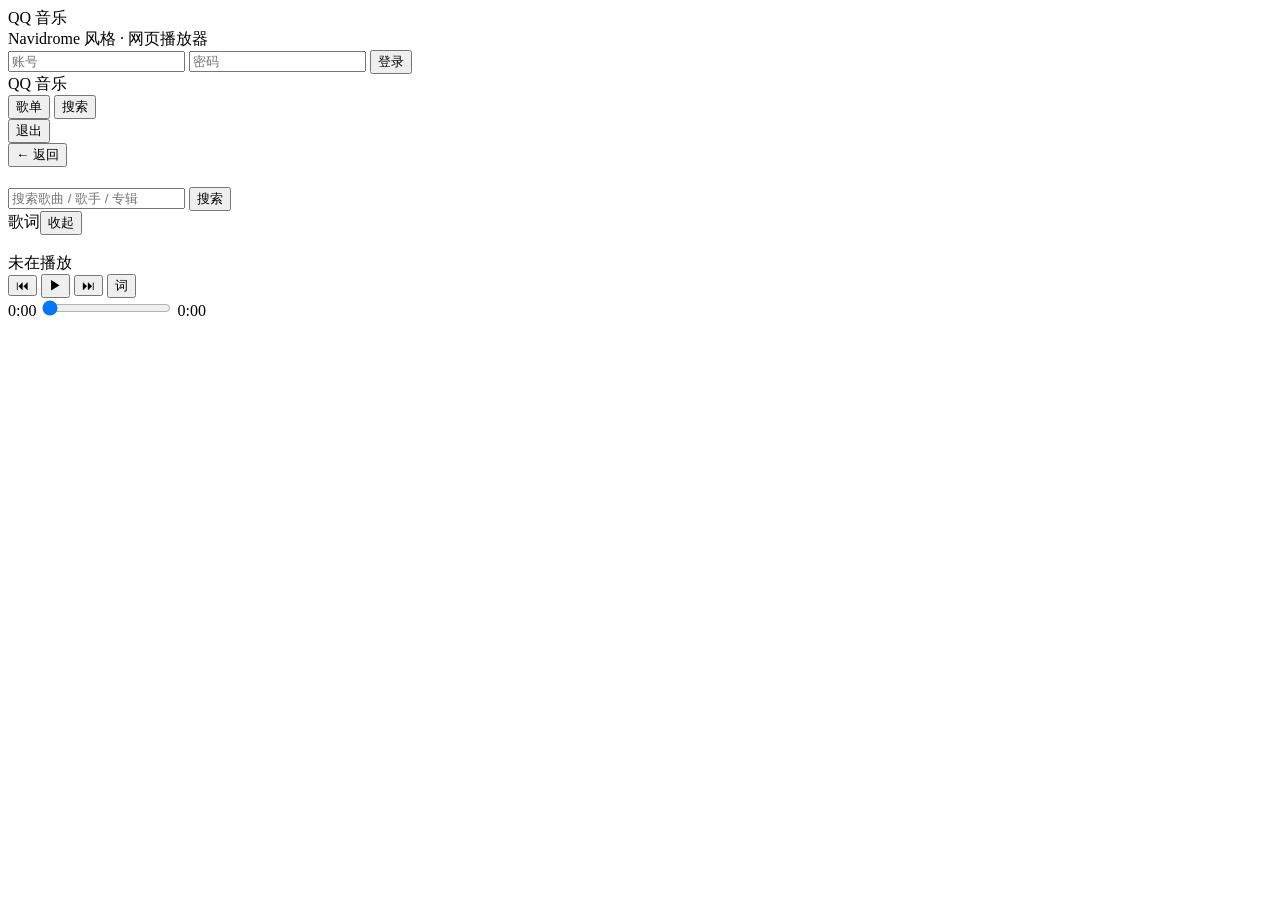
==== wwwweb/index.html @ 4d199539 "公网面：Subsonic /rest + Navidrome 风格网页播放器（端口 3211） · subsonic_api.py：/rest 兼容层（u/t/s 与 u/p 认证、cookie 认证" ====
<!doctype html>
<html lang="zh-CN">
<head>
<meta charset="utf-8">
<meta name="viewport" content="width=device-width, initial-scale=1, viewport-fit=cover">
<meta name="theme-color" content="#111418">
<title>QQ 音乐</title>
<link rel="stylesheet" href="/app.css">
</head>
<body>

<!-- 登录 -->
<div id="login" class="login hidden">
  <div class="login-box">
    <div class="login-logo">QQ 音乐</div>
    <div class="login-sub">Navidrome 风格 · 网页播放器</div>
    <form id="login-form">
      <input id="login-user" name="user" placeholder="账号" autocomplete="username" autocapitalize="off" spellcheck="false">
      <input id="login-pass" name="password" type="password" placeholder="密码" autocomplete="current-password">
      <button type="submit" id="login-btn">登录</button>
    </form>
    <div id="login-err" class="login-err"></div>
  </div>
</div>

<!-- 主界面 -->
<div id="app" class="app hidden">
  <header class="top">
    <div class="brand">QQ 音乐</div>
    <nav class="tabs">
      <button class="tab active" data-tab="playlists">歌单</button>
      <button class="tab" data-tab="search">搜索</button>
    </nav>
    <button id="btn-logout" class="ghost">退出</button>
  </header>

  <main id="main">
    <section id="view-playlists" class="view">
      <div id="playlists" class="cards"></div>
    </section>

    <section id="view-songs" class="view hidden">
      <div class="subbar">
        <button id="btn-back" class="ghost">← 返回</button>
        <h2 id="songs-title"></h2>
      </div>
      <div id="songs" class="list"></div>
    </section>

    <section id="view-search" class="view hidden">
      <form id="search-form" class="searchbar">
        <input id="search-input" type="search" placeholder="搜索歌曲 / 歌手 / 专辑" autocomplete="off">
        <button type="submit">搜索</button>
      </form>
      <div id="search-results" class="list"></div>
    </section>
  </main>

  <div id="lyrics" class="lyrics hidden">
    <div class="lyrics-head"><span>歌词</span><button id="lyrics-close" class="ghost">收起</button></div>
    <div id="lyrics-body" class="lyrics-body"></div>
  </div>

  <footer class="player">
    <img id="np-cover" class="np-cover" alt="" src="[data-uri]">
    <div class="np-meta">
      <div id="np-title" class="np-title">未在播放</div>
      <div id="np-artist" class="np-artist"></div>
    </div>
    <div class="controls">
      <button id="btn-prev" title="上一首">⏮</button>
      <button id="btn-play" title="播放/暂停">▶</button>
      <button id="btn-next" title="下一首">⏭</button>
      <button id="btn-lyrics" title="歌词">词</button>
    </div>
    <div class="progress">
      <span id="t-cur">0:00</span>
      <input id="seek" type="range" min="0" max="1000" value="0" step="1">
      <span id="t-dur">0:00</span>
    </div>
  </footer>

  <audio id="au" preload="metadata"></audio>
</div>

<div id="toast" class="toast hidden"></div>
<script src="/app.js"></script>
</body>
</html>
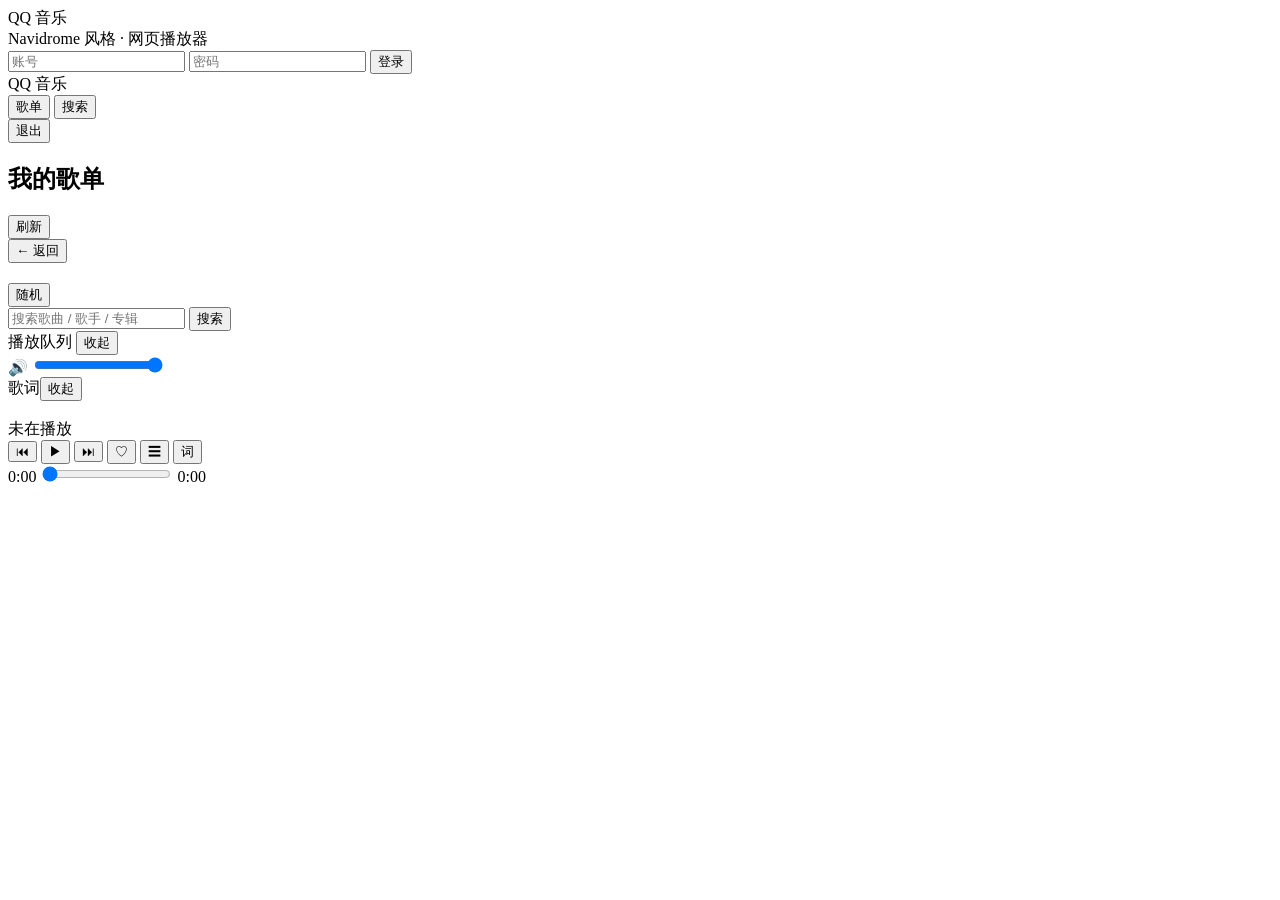
==== commit 2e9ffc31: "防护 + 专辑/歌手浏览 + 网页播放器打磨 + 重启零中断 · guard.py：登录 5 次失败封 15 分钟、鉴权失败 20 次封 10 分钟（code=50）、   每 IP 120 请求/分" ====
--- a/wwwweb/index.html
+++ b/wwwweb/index.html
@@ -4,6 +4,7 @@
 <meta charset="utf-8">
 <meta name="viewport" content="width=device-width, initial-scale=1, viewport-fit=cover">
 <meta name="theme-color" content="#111418">
+<meta name="apple-mobile-web-app-capable" content="yes">
 <title>QQ 音乐</title>
 <link rel="stylesheet" href="/app.css">
 </head>
@@ -36,6 +37,10 @@
 
   <main id="main">
     <section id="view-playlists" class="view">
+      <div class="sec-head">
+        <h2>我的歌单</h2>
+        <button id="btn-refresh" class="ghost">刷新</button>
+      </div>
       <div id="playlists" class="cards"></div>
     </section>
 
@@ -43,6 +48,7 @@
       <div class="subbar">
         <button id="btn-back" class="ghost">← 返回</button>
         <h2 id="songs-title"></h2>
+        <button id="btn-shuffle" class="ghost" title="随机播放">随机</button>
       </div>
       <div id="songs" class="list"></div>
     </section>
@@ -56,6 +62,20 @@
     </section>
   </main>
 
+  <!-- 队列抽屉 -->
+  <div id="queue" class="drawer hidden">
+    <div class="drawer-head">
+      <span id="queue-title">播放队列</span>
+      <button id="queue-close" class="ghost">收起</button>
+    </div>
+    <div id="queue-list" class="drawer-body"></div>
+    <div class="drawer-foot">
+      <span id="vol-icon">🔊</span>
+      <input id="vol" type="range" min="0" max="100" value="100">
+    </div>
+  </div>
+
+  <!-- 歌词 -->
   <div id="lyrics" class="lyrics hidden">
     <div class="lyrics-head"><span>歌词</span><button id="lyrics-close" class="ghost">收起</button></div>
     <div id="lyrics-body" class="lyrics-body"></div>
@@ -71,6 +91,8 @@
       <button id="btn-prev" title="上一首">⏮</button>
       <button id="btn-play" title="播放/暂停">▶</button>
       <button id="btn-next" title="下一首">⏭</button>
+      <button id="btn-star" title="加星（写回 QQ「我喜欢」）">♡</button>
+      <button id="btn-queue" title="播放队列">☰</button>
       <button id="btn-lyrics" title="歌词">词</button>
     </div>
     <div class="progress">
@@ -84,6 +106,7 @@
 </div>
 
 <div id="toast" class="toast hidden"></div>
+<noscript><p style="padding:24px">需要开启 JavaScript</p></noscript>
 <script src="/app.js"></script>
 </body>
 </html>
